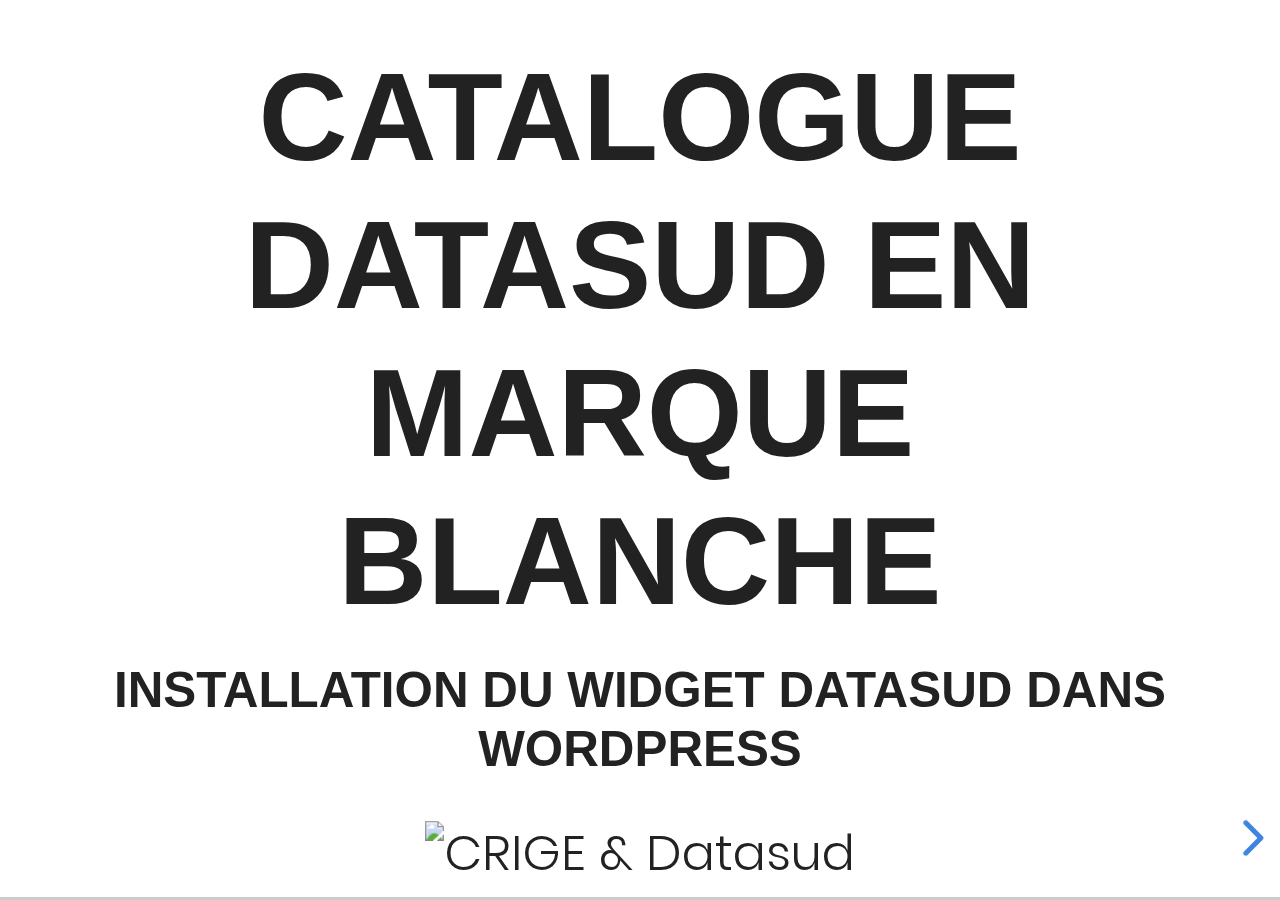
==== widget-datasud/index.html @ b096f497 "install widget wp 5.0.3 vid" ====
<!doctype html>
<html lang="Framework">

	<head>
		<meta charset="utf-8">

		<title>Méthode d'installation du widget DATASUD v1.0</title>

		<meta name="description" content="Support de l'atelier pour publier des données sur DATASUD">
		<meta name="author" content="CRIGE Provence-Alpes-Côte d'Azur">

		<meta name="apple-mobile-web-app-capable" content="yes">
		<meta name="apple-mobile-web-app-status-bar-style" content="black-translucent">

		<meta name="viewport" content="width=device-width, initial-scale=1.0, maximum-scale=1.0, user-scalable=no">

		<link rel="stylesheet" href="css/reveal.css">
		<link rel="stylesheet" href="css/theme/white.css" id="theme">

		<!-- Theme used for syntax highlighting of code -->
		<link rel="stylesheet" href="lib/css/zenburn.css">

		<!-- Printing and PDF exports -->
		<script>
			var link = document.createElement( 'link' );
			link.rel = 'stylesheet';
			link.type = 'text/css';
			link.href = window.location.search.match( /print-pdf/gi ) ? 'css/print/pdf.css' : 'css/print/paper.css';
			document.getElementsByTagName( 'head' )[0].appendChild( link );
		</script>

		<!--[if lt IE 9]>
		<script src="lib/js/html5shiv.js"></script>
		<![endif]-->
	</head>

	<body>

		<div class="reveal">
			<div class="slides">
				<section data-transition="none">
					<h1>Catalogue DATASUD en marque blanche</h1>
					<h4>Installation du widget DATASUD dans Wordpress</h4>
					<img src="img/crige-and-datasud.png" alt="CRIGE & Datasud" style="width:40%;height:40%;">
					<p>
						<small>Proposé par le <a href="http://www.crige-paca.org">CRIGE Provence-Alpes-Côte d'Azur</a> le 22 février 2019</small>
						<small>Disponible sur <a href="https://github.com/CRIGEPACA/docs/tree/master/widget-datasud">le git du CRIGE</a></small>
					</p>
				</section>
				<section data-transition="none">
						<section data-background-video="img/wp_integration_widget-datasud.mp4" data-background-color="#000000">
						</section>
				</section>
				<section data-transition="none">
					<section data-transition="none">
						<h2>Avertissements</h2>
						<ul>
							<li>Version Wordliress testée : 5.0.3 </li>
							<li>Aucun plugin supplémentaire n'a été installé </li>
							<li>La compatibilité du CSS (design) du widget n'est pas garantie. Un travail de réadaptation est nécessaire.</li>>
							<li>L'appel des ressources fait appel à des liens absolus et non relatifs ; une autre méthode d'installation est nécessaire dans le second cas</li>		
						</ul>
						</section>
				</section>
				
		<script src="lib/js/head.min.js"></script>
		<script src="js/reveal.js"></script>

		<script>

			// More info https://github.com/hakimel/reveal.js#configuration
			Reveal.initialize({
				controls: true,
				progress: true,
				history: true,
				center: true,

				transition: 'slide', // none/fade/slide/convex/concave/zoom

				// More info https://github.com/hakimel/reveal.js#dependencies
				dependencies: [
					{ src: 'lib/js/classList.js', condition: function() { return !document.body.classList; } },
					{ src: 'plugin/markdown/marked.js', condition: function() { return !!document.querySelector( '[data-markdown]' ); } },
					{ src: 'plugin/markdown/markdown.js', condition: function() { return !!document.querySelector( '[data-markdown]' ); } },
					{ src: 'plugin/highlight/highlight.js', async: true, callback: function() { hljs.initHighlightingOnLoad(); } },
					{ src: 'plugin/search/search.js', async: true },
					{ src: 'plugin/zoom-js/zoom.js', async: true },
					{ src: 'plugin/notes/notes.js', async: true }
				]
			});

		</script>

	</body>
</html>
---- widget-datasud/css/theme/white.css ----
/**
 * White theme for reveal.js. This is the opposite of the 'black' theme.
 *
 * By Hakim El Hattab, http://hakim.se
 */
@import url(../../lib/font/poppins/poppins.css);
section.has-dark-background, section.has-dark-background h1, section.has-dark-background h2, section.has-dark-background h3, section.has-dark-background h4, section.has-dark-background h5, section.has-dark-background h6 {
  color: #fff; }

/*********************************************
 * GLOBAL STYLES
 *********************************************/
body {
  background: #fff;
  background-color: #fff; }

.reveal {
  font-family: "Poppins", Helvetica, sans-serif;
  font-size: 40px;
  font-weight: normal;
  color: #222; }

::selection {
  color: #fff;
  background: #98bdef;
  text-shadow: none; }

::-moz-selection {
  color: #fff;
  background: #98bdef;
  text-shadow: none; }

.reveal .slides section,
.reveal .slides section > section {
  line-height: 1.3;
  font-weight: inherit; }

/*********************************************
 * HEADERS
 *********************************************/
.reveal h1,
.reveal h2,
.reveal h3,
.reveal h4,
.reveal h5,
.reveal h6 {
  margin: 0 0 20px 0;
  color: #222;
  font-family: "Source Sans Pro", Helvetica, sans-serif;
  font-weight: 600;
  line-height: 1.2;
  letter-spacing: normal;
  text-transform: uppercase;
  text-shadow: none;
  word-wrap: break-word; }

.reveal h1 {
  font-size: 2.5em; }

.reveal h2 {
  font-size: 1.6em; }

.reveal h3 {
  font-size: 1.3em; }

.reveal h4 {
  font-size: 1em; }

.reveal h1 {
  text-shadow: none; }

/*********************************************
 * OTHER
 *********************************************/
.reveal p {
  margin: 20px 0;
  line-height: 1.3; }

/* Ensure certain elements are never larger than the slide itself */
.reveal img,
.reveal video,
.reveal iframe {
  max-width: 95%;
  max-height: 95%; }

.reveal strong,
.reveal b {
  font-weight: bold; }

.reveal em {
  font-style: italic; }

.reveal ol,
.reveal dl,
.reveal ul {
  display: inline-block;
  text-align: left;
  margin: 0 0 0 1em; }

.reveal ol {
  list-style-type: decimal; }

.reveal ul {
  list-style-type: disc; }

.reveal ul ul {
  list-style-type: square; }

.reveal ul ul ul {
  list-style-type: circle; }

.reveal ul ul,
.reveal ul ol,
.reveal ol ol,
.reveal ol ul {
  display: block;
  margin-left: 40px; }

.reveal dt {
  font-weight: bold; }

.reveal dd {
  margin-left: 40px; }

.reveal blockquote {
  display: block;
  position: relative;
  width: 70%;
  margin: 20px auto;
  padding: 5px;
  font-style: italic;
  background: rgba(255, 255, 255, 0.05);
  box-shadow: 0px 0px 2px rgba(0, 0, 0, 0.2); }

.reveal blockquote p:first-child,
.reveal blockquote p:last-child {
  display: inline-block; }

.reveal q {
  font-style: italic; }

.reveal pre {
  display: block;
  position: relative;
  width: 90%;
  margin: 20px auto;
  text-align: left;
  font-size: 0.55em;
  font-family: monospace;
  line-height: 1.2em;
  word-wrap: break-word;
  box-shadow: 0px 0px 6px rgba(0, 0, 0, 0.3); }

.reveal code {
  font-family: monospace;
  text-transform: none; }

.reveal pre code {
  display: block;
  padding: 5px;
  overflow: auto;
  max-height: 400px;
  word-wrap: normal; }

.reveal table {
  margin: auto;
  border-collapse: collapse;
  border-spacing: 0; }

.reveal table th {
  font-weight: bold; }

.reveal table th,
.reveal table td {
  text-align: left;
  padding: 0.2em 0.5em 0.2em 0.5em;
  border-bottom: 1px solid; }

.reveal table th[align="center"],
.reveal table td[align="center"] {
  text-align: center; }

.reveal table th[align="right"],
.reveal table td[align="right"] {
  text-align: right; }

.reveal table tbody tr:last-child th,
.reveal table tbody tr:last-child td {
  border-bottom: none; }

.reveal sup {
  vertical-align: super;
  font-size: smaller; }

.reveal sub {
  vertical-align: sub;
  font-size: smaller; }

.reveal small {
  display: inline-block;
  font-size: 0.6em;
  line-height: 1.2em;
  vertical-align: top; }

.reveal small * {
  vertical-align: top; }

/*********************************************
 * LINKS
 *********************************************/
.reveal a {
  color: #2a76dd;
  text-decoration: none;
  -webkit-transition: color .15s ease;
  -moz-transition: color .15s ease;
  transition: color .15s ease; }

.reveal a:hover {
  color: #6ca0e8;
  text-shadow: none;
  border: none; }

.reveal .roll span:after {
  color: #fff;
  background: #1a53a1; }

/*********************************************
 * IMAGES
 *********************************************/
.reveal section img {
  margin: 15px 0px;
  background: rgba(255, 255, 255, 0.12);
  border: 0x solid #222;
  box-shadow: 0 0 0px rgba(0, 0, 0, 0.15); }

.reveal section img.plain {
  border: 0;
  box-shadow: none; }

.reveal a img {
  -webkit-transition: all .15s linear;
  -moz-transition: all .15s linear;
  transition: all .15s linear; }

.reveal a:hover img {
  background: rgba(255, 255, 255, 0.2);
  border-color: #2a76dd;
  box-shadow: 0 0 20px rgba(0, 0, 0, 0.55); }

/*********************************************
 * NAVIGATION CONTROLS
 *********************************************/
.reveal .controls {
  color: #2a76dd; }

/*********************************************
 * PROGRESS BAR
 *********************************************/
.reveal .progress {
  background: rgba(0, 0, 0, 0.2);
  color: #2a76dd; }

.reveal .progress span {
  -webkit-transition: width 800ms cubic-bezier(0.26, 0.86, 0.44, 0.985);
  -moz-transition: width 800ms cubic-bezier(0.26, 0.86, 0.44, 0.985);
  transition: width 800ms cubic-bezier(0.26, 0.86, 0.44, 0.985); }

/*********************************************
 * PRINT BACKGROUND
 *********************************************/
@media print {
  .backgrounds {
    background-color: #fff; } }
---- widget-datasud/lib/css/zenburn.css ----
/*

Zenburn style from voldmar.ru (c) Vladimir Epifanov <voldmar@voldmar.ru>
based on dark.css by Ivan Sagalaev

*/

.hljs {
  display: block;
  overflow-x: auto;
  padding: 0.5em;
  background: #3f3f3f;
  color: #dcdcdc;
}

.hljs-keyword,
.hljs-selector-tag,
.hljs-tag {
  color: #e3ceab;
}

.hljs-template-tag {
  color: #dcdcdc;
}

.hljs-number {
  color: #8cd0d3;
}

.hljs-variable,
.hljs-template-variable,
.hljs-attribute {
  color: #efdcbc;
}

.hljs-literal {
  color: #efefaf;
}

.hljs-subst {
  color: #8f8f8f;
}

.hljs-title,
.hljs-name,
.hljs-selector-id,
.hljs-selector-class,
.hljs-section,
.hljs-type {
  color: #efef8f;
}

.hljs-symbol,
.hljs-bullet,
.hljs-link {
  color: #dca3a3;
}

.hljs-deletion,
.hljs-string,
.hljs-built_in,
.hljs-builtin-name {
  color: #cc9393;
}

.hljs-addition,
.hljs-comment,
.hljs-quote,
.hljs-meta {
  color: #7f9f7f;
}


.hljs-emphasis {
  font-style: italic;
}

.hljs-strong {
  font-weight: bold;
}
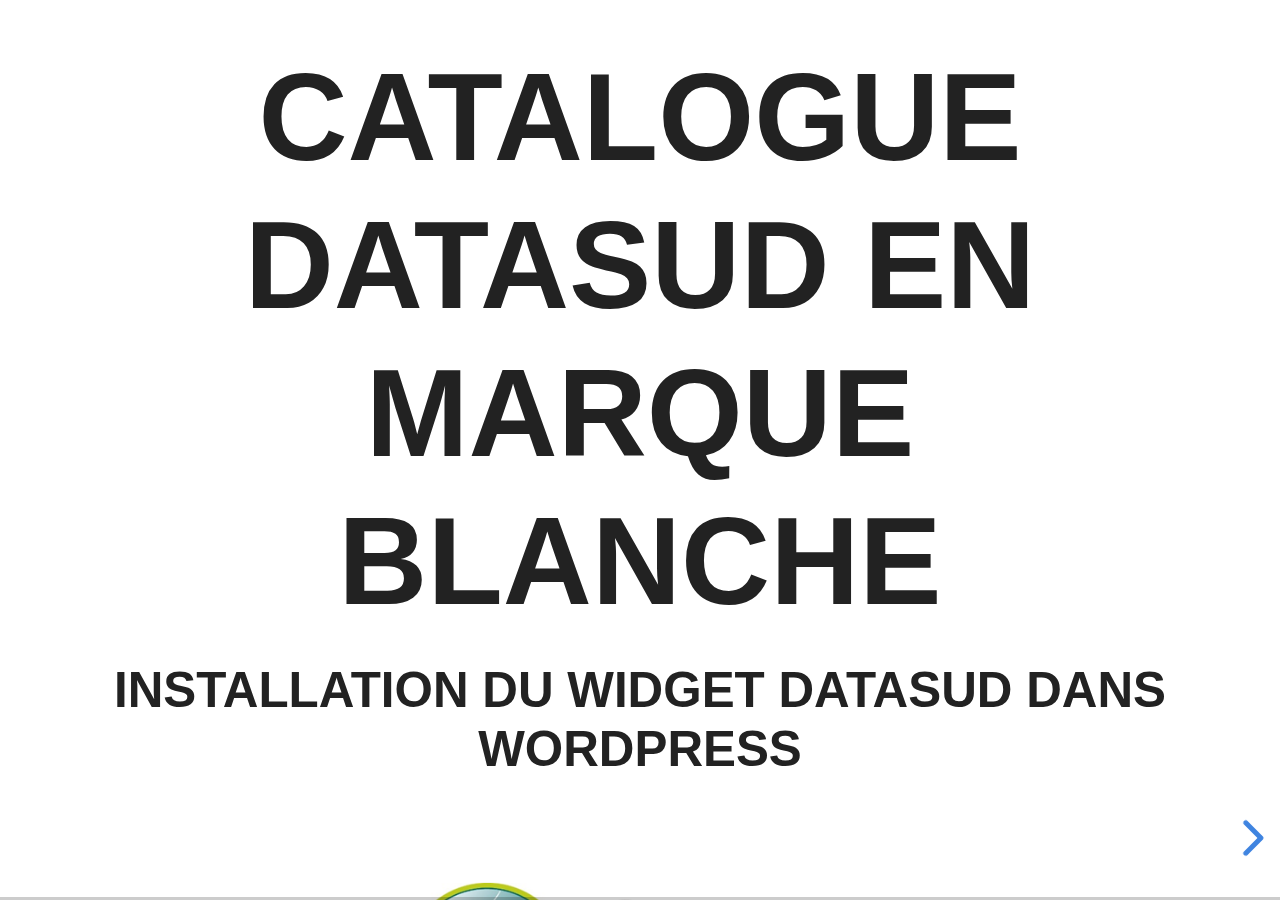
==== commit 45aa86c7: "modif" ====
--- a/widget-datasud/index.html
+++ b/widget-datasud/index.html
@@ -48,7 +48,7 @@
 					</p>
 				</section>
 				<section data-transition="none">
-						<section data-background-video="img/wp_integration_widget-datasud.mp4" data-background-color="#000000">
+						<section data-background-video="vid/wp_integration_widget-datasud.mp4" data-background-color="#000000">
 						</section>
 				</section>
 				<section data-transition="none">
